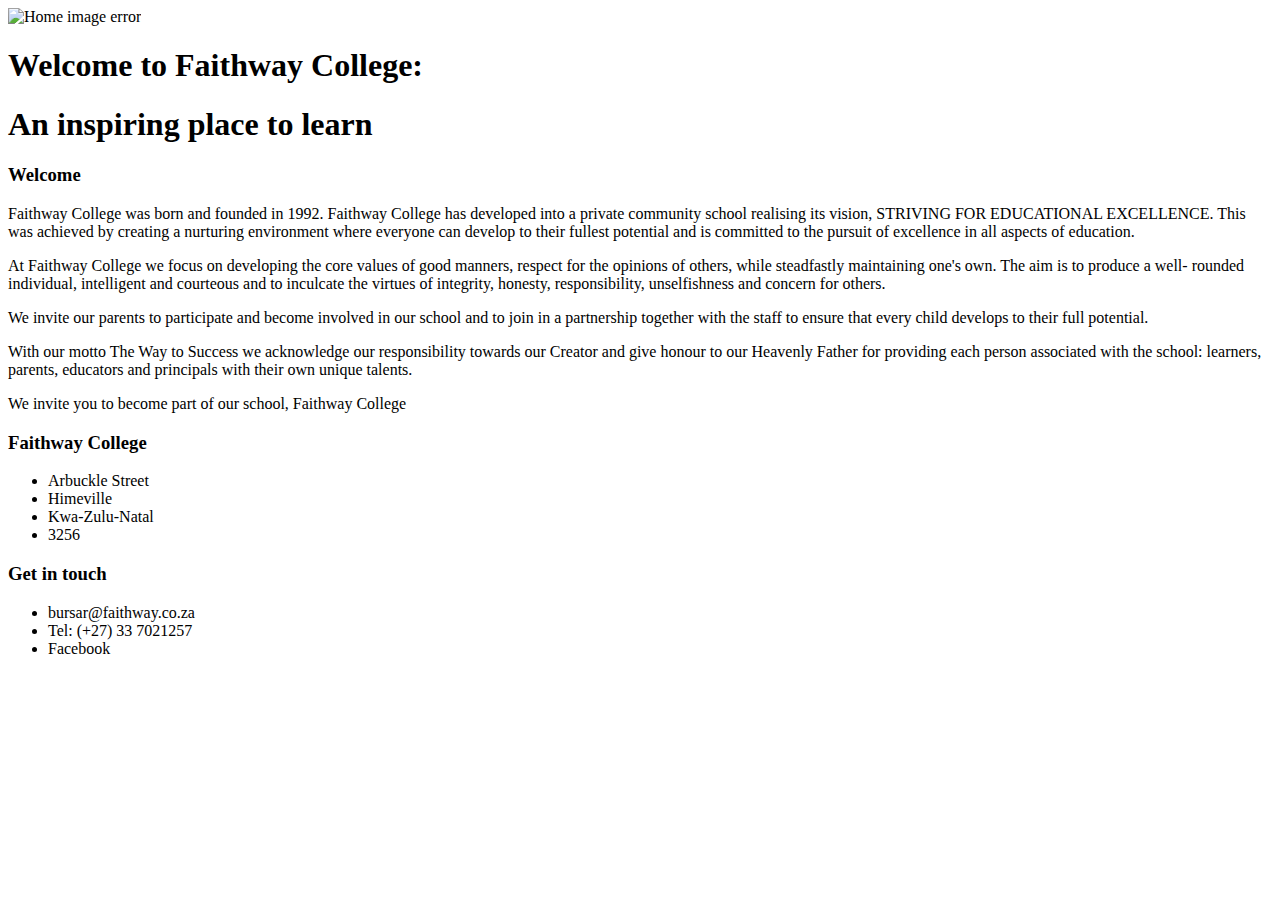
==== index.html @ 01401d1f "Update index.html" ====
<!DOCTYPE html>
<html lang="en">

<head>
    <meta charset="utf-8">
    <title>Faithway College-Himeville</title>
    <link rel="icon" type="image" href="images/Logo2.png">

    <!-- Bootstrap Scripts -->
    <link href="https://cdn.jsdelivr.net/npm/bootstrap@5.3.0-alpha3/dist/css/bootstrap.min.css" rel="stylesheet"
        integrity="sha384-KK94CHFLLe+nY2dmCWGMq91rCGa5gtU4mk92HdvYe+M/SXH301p5ILy+dN9+nJOZ" crossorigin="anonymous">
    <script src="https://cdn.jsdelivr.net/npm/bootstrap@5.3.0-alpha3/dist/js/bootstrap.bundle.min.js"
        integrity="sha384-ENjdO4Dr2bkBIFxQpeoTz1HIcje39Wm4jDKdf19U8gI4ddQ3GYNS7NTKfAdVQSZe"
        crossorigin="anonymous"></script>

    <!-- CSS Style Sheets -->
    <link rel="stylesheet" href="css/styles.css">

    <!-- Font Awesome -->
    <script src="https://kit.fontawesome.com/8bfbaf326f.js" crossorigin="anonymous"></script>

    <!-- jQuery -->
    <script src="https://ajax.googleapis.com/ajax/libs/jquery/3.5.1/jquery.min.js"></script>


</head>

<body>

  <!-- Nav Bar -->
  <div id="main-nav"></div>
  <!-- Nav bar end -->

        <!-- Home page image -->
    <section id="home-page-image">
        <img src="images/School-Holgate2.jpg" class="home-img" alt="Home image error">
        <div class="home-page-welcome">
            <h1>Welcome to Faithway College:</h1>
            <h1>An inspiring place to learn</h1>
        </div>
    </section>

    <!-- Home page into -->
    <section id="home-page-intro">
        <h3>Welcome</h3>
        <p>Faithway College was born and founded in 1992. Faithway College has developed into a private community school
            realising its vision, STRIVING FOR EDUCATIONAL EXCELLENCE. This was achieved by creating a nurturing
            environment where everyone can develop to their fullest potential and is committed to the pursuit of
            excellence in all aspects of education.</p>
        <p>At Faithway College we focus on developing the core values of good manners, respect for the opinions of
            others, while steadfastly maintaining one's own. The aim is to produce a well- rounded individual,
            intelligent and courteous and to inculcate the virtues of integrity, honesty, responsibility, unselfishness
            and concern for others.</p>
        <p>We invite our parents to participate and become involved in our school and to join in a partnership together
            with the staff to ensure that every child develops to their full potential.</p>
        <p>With our motto The Way to Success we acknowledge our responsibility towards our Creator and give honour to
            our Heavenly Father for providing each person associated with the school: learners, parents, educators and
            principals with their own unique talents.</p>
        <p>We invite you to become part of our school, Faithway College</p>
    </section>

    <footer id="home-footer">
        <div class="row">
            <div class="home-footer-feature col-lg-6">
                <h3>Faithway College</h3>
                <ul class="list-unstyled">
                    <li>Arbuckle Street</li>
                    <li>Himeville</li>
                    <li>Kwa-Zulu-Natal</li>
                    <li>3256</li>
                </ul>
                
                
            </div>
            <div class="home-footer-feature col-lg-6">
                <h3>Get in touch</h3>
                <ul class="list-unstyled">
                    <li>bursar@faithway.co.za</li>
                    <li>Tel: (+27) 33 7021257</li>
                    <li><a href="https://www.facebook.com/faithway.collegehimeville/"><i class="fa-brands fa-square-facebook"></i></a> Facebook</li>
                    
                </ul>
               
                
            </div>

        </div>

    </footer>

</body>

<script src="nav.js"></script>

</html>
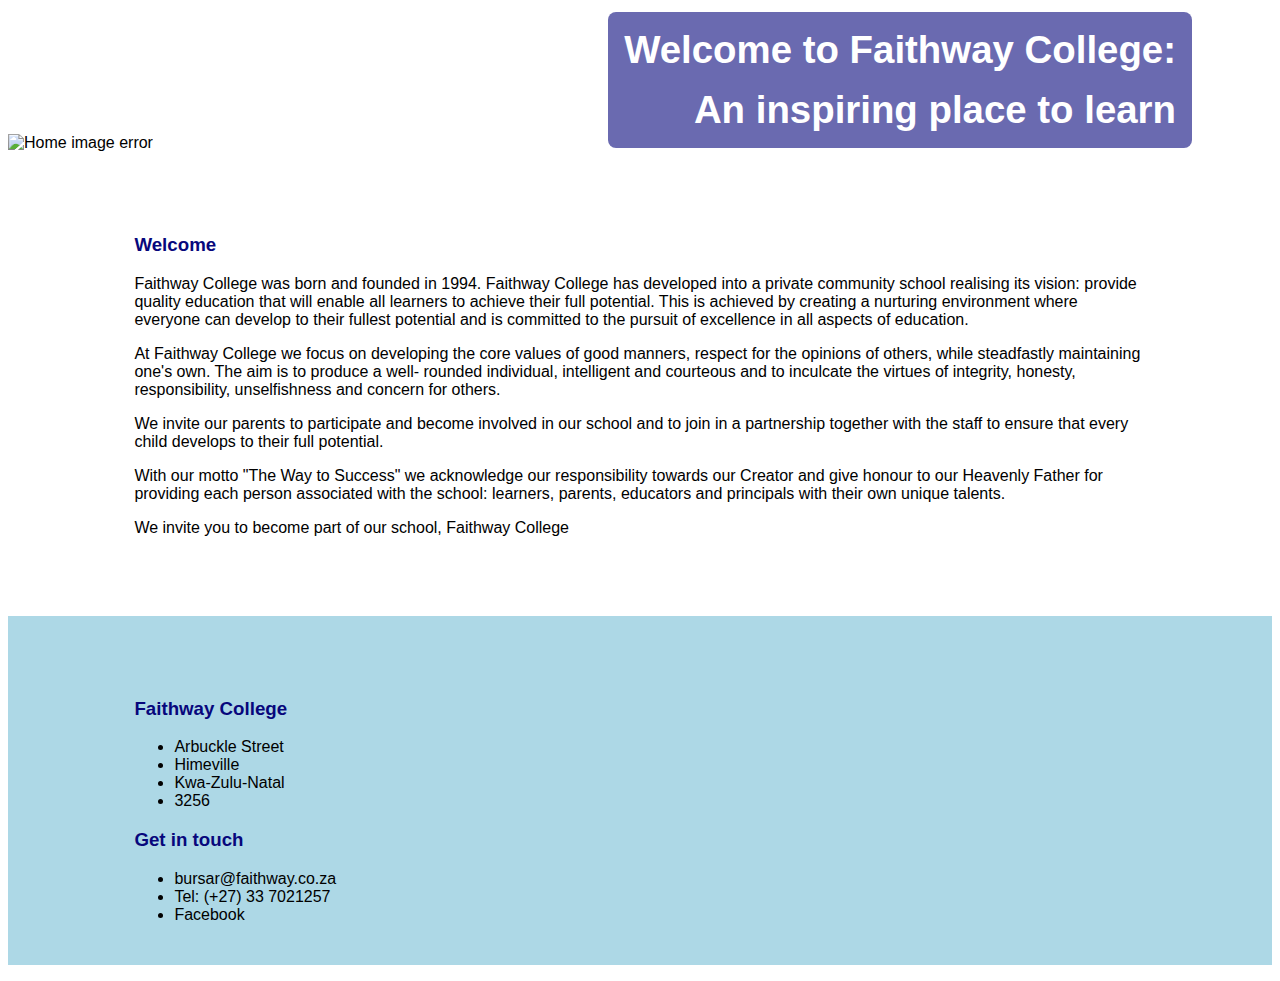
==== commit 259958fb: "Add files via upload" ====
--- a/index.html
+++ b/index.html
@@ -3,6 +3,7 @@
 
 <head>
     <meta charset="utf-8">
+    <meta name="viewport" content="width=device-width, initial-scale=1">
     <title>Faithway College-Himeville</title>
     <link rel="icon" type="image" href="images/Logo2.png">
 
@@ -27,11 +28,11 @@
 
 <body>
 
-  <!-- Nav Bar -->
-  <div id="main-nav"></div>
-  <!-- Nav bar end -->
+    <!-- Nav Bar -->
+    <div id="main-nav"></div>
+    <!-- Nav bar end -->
 
-        <!-- Home page image -->
+    <!-- Home page image -->
     <section id="home-page-image">
         <img src="images/School-Holgate2.jpg" class="home-img" alt="Home image error">
         <div class="home-page-welcome">
@@ -43,8 +44,9 @@
     <!-- Home page into -->
     <section id="home-page-intro">
         <h3>Welcome</h3>
-        <p>Faithway College was born and founded in 1992. Faithway College has developed into a private community school
-            realising its vision, STRIVING FOR EDUCATIONAL EXCELLENCE. This was achieved by creating a nurturing
+        <p>Faithway College was born and founded in 1994. Faithway College has developed into a private community school
+            realising its vision: provide quality education that will enable all learners to achieve their full
+            potential. This is achieved by creating a nurturing
             environment where everyone can develop to their fullest potential and is committed to the pursuit of
             excellence in all aspects of education.</p>
         <p>At Faithway College we focus on developing the core values of good manners, respect for the opinions of
@@ -53,7 +55,7 @@
             and concern for others.</p>
         <p>We invite our parents to participate and become involved in our school and to join in a partnership together
             with the staff to ensure that every child develops to their full potential.</p>
-        <p>With our motto The Way to Success we acknowledge our responsibility towards our Creator and give honour to
+        <p>With our motto "The Way to Success" we acknowledge our responsibility towards our Creator and give honour to
             our Heavenly Father for providing each person associated with the school: learners, parents, educators and
             principals with their own unique talents.</p>
         <p>We invite you to become part of our school, Faithway College</p>
@@ -69,19 +71,19 @@
                     <li>Kwa-Zulu-Natal</li>
                     <li>3256</li>
                 </ul>
-                
-                
+
             </div>
             <div class="home-footer-feature col-lg-6">
                 <h3>Get in touch</h3>
                 <ul class="list-unstyled">
                     <li>bursar@faithway.co.za</li>
                     <li>Tel: (+27) 33 7021257</li>
-                    <li><a href="https://www.facebook.com/faithway.collegehimeville/"><i class="fa-brands fa-square-facebook"></i></a> Facebook</li>
-                    
+                    <li><a href="https://www.facebook.com/faithway.collegehimeville/"><i
+                                class="fa-brands fa-square-facebook"></i></a> Facebook</li>
+
                 </ul>
-               
-                
+
+
             </div>
 
         </div>
@@ -89,7 +91,15 @@
     </footer>
 
 </body>
-
+<script src="https://code.jquery.com/jquery-3.3.1.slim.min.js"
+    integrity="sha384-q8i/X+965DzO0rT7abK41JStQIAqVgRVzpbzo5smXKp4YfRvH+8abtTE1Pi6jizo"
+    crossorigin="anonymous"></script>
+<script src="https://cdn.jsdelivr.net/npm/popper.js@1.14.7/dist/umd/popper.min.js"
+    integrity="sha384-UO2eT0CpHqdSJQ6hJty5KVphtPhzWj9WO1clHTMGa3JDZwrnQq4sF86dIHNDz0W1"
+    crossorigin="anonymous"></script>
+<script src="https://cdn.jsdelivr.net/npm/bootstrap@4.3.1/dist/js/bootstrap.min.js"
+    integrity="sha384-JjSmVgyd0p3pXB1rRibZUAYoIIy6OrQ6VrjIEaFf/nJGzIxFDsf4x0xIM+B07jRM"
+    crossorigin="anonymous"></script>
 <script src="nav.js"></script>
 
-</html>
+</html>--- a/css/styles.css
+++ b/css/styles.css
@@ -0,0 +1,145 @@
+/* Text */
+
+body {
+    font-family: Arial, Helvetica, sans-serif;
+    margin-bottom: 1rem;
+    font-size: 16px;
+    padding: 0;
+}
+
+h1 {
+    color: white;
+    font-size: 3vw;
+}
+
+h2 {
+    color: rgb(7, 7, 124);
+}
+
+h3 {
+    color: rgb(7, 7, 124);
+}
+
+p {
+    margin-bottom: 1rem;
+    padding-bottom: 0;
+    font-size: 16px;
+}
+
+/* Navigation Bar */
+
+#main-nav {
+    height: 126px;
+}
+
+.nav-bar-top {
+    padding-right: 10%;
+}
+
+
+.logo2-image {
+    width: 7rem;
+    overflow: hidden;
+    margin-top: -6px;
+    margin-bottom: -6px;
+    margin-left: 100%;
+
+}
+
+.nav-link {
+    font-size: x-large;
+    color: rgb(7, 7, 124);
+    font-family: Arial, Helvetica, sans-serif
+}
+
+.dropdown-menu {
+    background-color: lightblue;
+    border-width: 0;
+}
+
+/* General */
+
+#top-container {
+    padding: 2% 10% 2% 10%;
+}
+
+.bottom-container {
+    height: 10rem;
+}
+
+
+/* Home page */
+
+
+#home-page-image {
+    position: relative;
+}
+
+.home-img {
+    width: 100%;
+}
+
+.home-page-welcome {
+    background-color: rgb(7, 7, 124, .6);
+    position: absolute;
+    bottom: 20%;
+    right: 5rem;
+    font-size: 200rem;
+    text-align: right;
+    border-radius: .5rem;
+
+}
+
+.home-page-welcome h1 {
+    color: white;
+    margin: 1rem;
+}
+
+#home-page-intro {
+    text-align: left;
+    padding: 5% 10% 5% 10%;
+}
+
+#home-footer {
+    background-color: lightblue;
+    font-family: Arial, Helvetica, sans-serif;
+    margin: 0;
+    padding: 5% 10% 2% 10%;
+    text-align: left;
+}
+
+
+/* About us page */
+
+.about-us-img {
+    width: 90%;
+}
+
+.about-us-text {
+    padding-top: 3rem;
+}
+
+/* Admissions page */
+
+
+/* Footer */
+.footer-thin {
+    height: 5rem;
+    background-color: lightblue;
+    position: relative;
+    width: 100%;
+    bottom: 0;
+    padding-top: 1rem;
+
+}
+
+ .footer-thin-left {
+  padding-left: 10%; 
+
+ }
+
+ .footer-thin-right {
+    text-align: right;
+    padding-right: 10%; 
+  
+   }
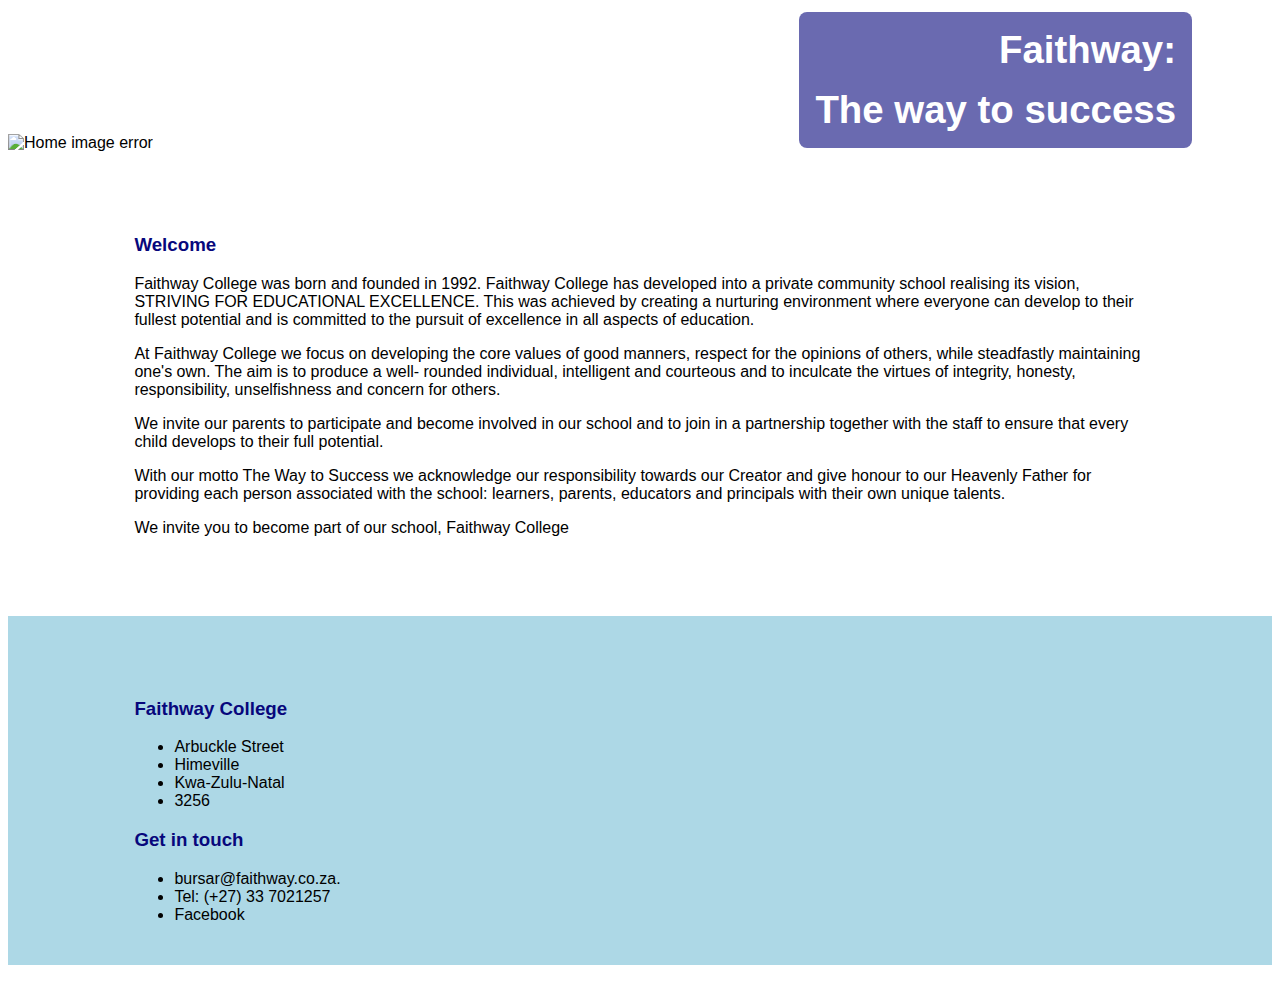
==== commit 1752c9ba: "Update index.html" ====
--- a/index.html
+++ b/index.html
@@ -28,25 +28,24 @@
 
 <body>
 
-    <!-- Nav Bar -->
-    <div id="main-nav"></div>
-    <!-- Nav bar end -->
+  <!-- Nav Bar -->
+  <div id="main-nav"></div>
+  <!-- Nav bar end -->
 
-    <!-- Home page image -->
+        <!-- Home page image -->
     <section id="home-page-image">
         <img src="images/School-Holgate2.jpg" class="home-img" alt="Home image error">
         <div class="home-page-welcome">
-            <h1>Welcome to Faithway College:</h1>
-            <h1>An inspiring place to learn</h1>
+            <h1>Faithway:</h1>
+            <h1>The way to success</h1>
         </div>
     </section>
 
     <!-- Home page into -->
     <section id="home-page-intro">
         <h3>Welcome</h3>
-        <p>Faithway College was born and founded in 1994. Faithway College has developed into a private community school
-            realising its vision: provide quality education that will enable all learners to achieve their full
-            potential. This is achieved by creating a nurturing
+        <p>Faithway College was born and founded in 1992. Faithway College has developed into a private community school
+            realising its vision, STRIVING FOR EDUCATIONAL EXCELLENCE. This was achieved by creating a nurturing
             environment where everyone can develop to their fullest potential and is committed to the pursuit of
             excellence in all aspects of education.</p>
         <p>At Faithway College we focus on developing the core values of good manners, respect for the opinions of
@@ -55,7 +54,7 @@
             and concern for others.</p>
         <p>We invite our parents to participate and become involved in our school and to join in a partnership together
             with the staff to ensure that every child develops to their full potential.</p>
-        <p>With our motto "The Way to Success" we acknowledge our responsibility towards our Creator and give honour to
+        <p>With our motto The Way to Success we acknowledge our responsibility towards our Creator and give honour to
             our Heavenly Father for providing each person associated with the school: learners, parents, educators and
             principals with their own unique talents.</p>
         <p>We invite you to become part of our school, Faithway College</p>
@@ -71,19 +70,19 @@
                     <li>Kwa-Zulu-Natal</li>
                     <li>3256</li>
                 </ul>
-
+                
+                
             </div>
             <div class="home-footer-feature col-lg-6">
                 <h3>Get in touch</h3>
                 <ul class="list-unstyled">
-                    <li>bursar@faithway.co.za</li>
+                    <li>bursar@faithway.co.za.</li>
                     <li>Tel: (+27) 33 7021257</li>
-                    <li><a href="https://www.facebook.com/faithway.collegehimeville/"><i
-                                class="fa-brands fa-square-facebook"></i></a> Facebook</li>
-
+                    <li><a href="https://www.facebook.com/faithway.collegehimeville/"><i class="fa-brands fa-square-facebook"></i></a> Facebook</li>
+                    
                 </ul>
-
-
+               
+                
             </div>
 
         </div>
@@ -91,15 +90,10 @@
     </footer>
 
 </body>
-<script src="https://code.jquery.com/jquery-3.3.1.slim.min.js"
-    integrity="sha384-q8i/X+965DzO0rT7abK41JStQIAqVgRVzpbzo5smXKp4YfRvH+8abtTE1Pi6jizo"
-    crossorigin="anonymous"></script>
-<script src="https://cdn.jsdelivr.net/npm/popper.js@1.14.7/dist/umd/popper.min.js"
-    integrity="sha384-UO2eT0CpHqdSJQ6hJty5KVphtPhzWj9WO1clHTMGa3JDZwrnQq4sF86dIHNDz0W1"
-    crossorigin="anonymous"></script>
-<script src="https://cdn.jsdelivr.net/npm/bootstrap@4.3.1/dist/js/bootstrap.min.js"
-    integrity="sha384-JjSmVgyd0p3pXB1rRibZUAYoIIy6OrQ6VrjIEaFf/nJGzIxFDsf4x0xIM+B07jRM"
-    crossorigin="anonymous"></script>
+
+<script src="https://code.jquery.com/jquery-3.3.1.slim.min.js" integrity="sha384-q8i/X+965DzO0rT7abK41JStQIAqVgRVzpbzo5smXKp4YfRvH+8abtTE1Pi6jizo" crossorigin="anonymous"></script>
+<script src="https://cdn.jsdelivr.net/npm/popper.js@1.14.7/dist/umd/popper.min.js" integrity="sha384-UO2eT0CpHqdSJQ6hJty5KVphtPhzWj9WO1clHTMGa3JDZwrnQq4sF86dIHNDz0W1" crossorigin="anonymous"></script>
+<script src="https://cdn.jsdelivr.net/npm/bootstrap@4.3.1/dist/js/bootstrap.min.js" integrity="sha384-JjSmVgyd0p3pXB1rRibZUAYoIIy6OrQ6VrjIEaFf/nJGzIxFDsf4x0xIM+B07jRM" crossorigin="anonymous"></script>
 <script src="nav.js"></script>
 
-</html>+</html>
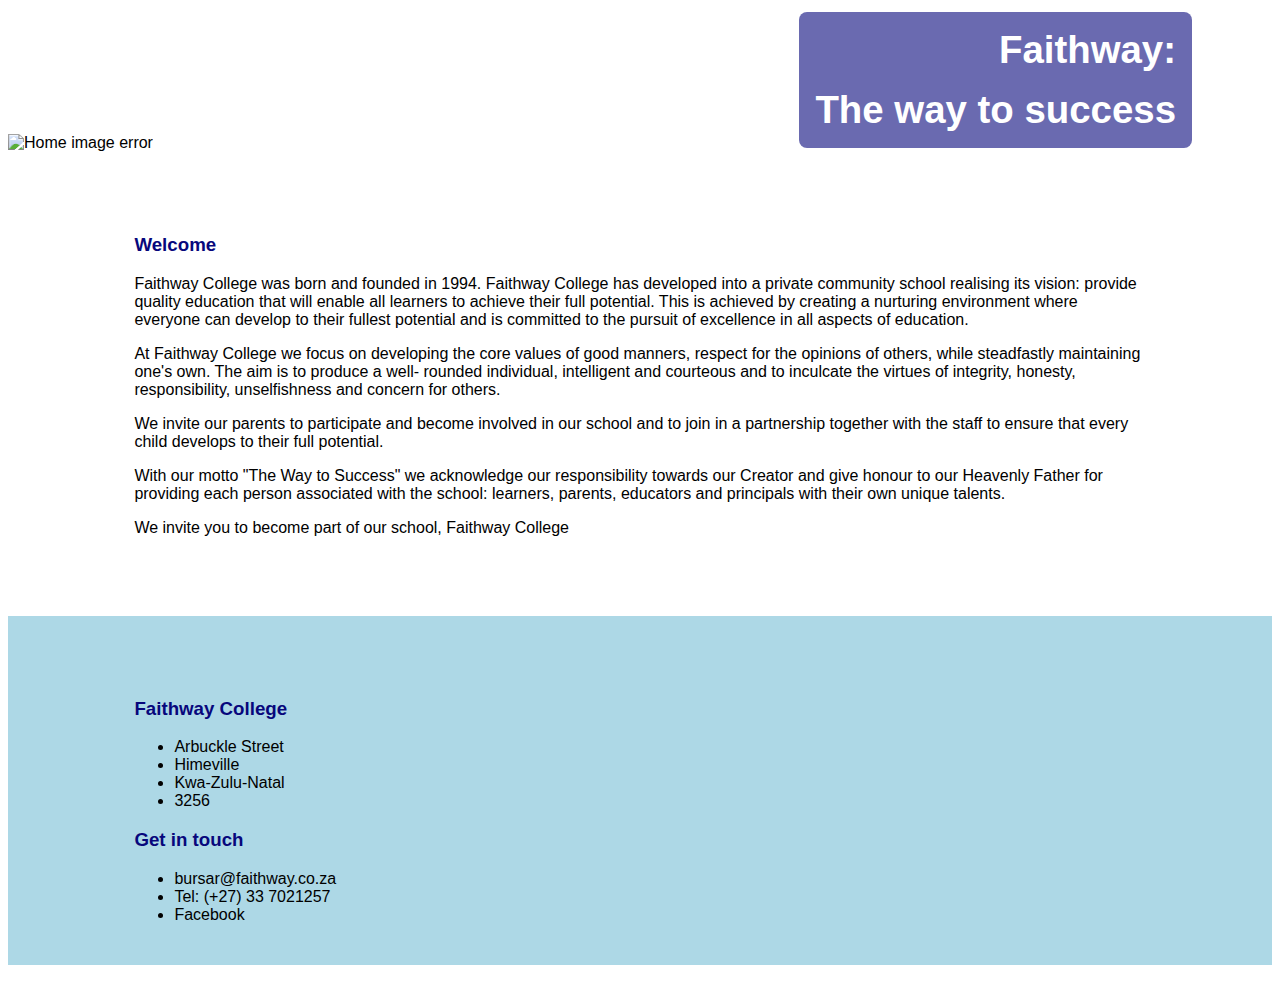
==== commit c23bba0c: "Update index.html" ====
--- a/index.html
+++ b/index.html
@@ -28,11 +28,11 @@
 
 <body>
 
-  <!-- Nav Bar -->
-  <div id="main-nav"></div>
-  <!-- Nav bar end -->
+    <!-- Nav Bar -->
+    <div id="main-nav"></div>
+    <!-- Nav bar end -->
 
-        <!-- Home page image -->
+    <!-- Home page image -->
     <section id="home-page-image">
         <img src="images/School-Holgate2.jpg" class="home-img" alt="Home image error">
         <div class="home-page-welcome">
@@ -44,8 +44,9 @@
     <!-- Home page into -->
     <section id="home-page-intro">
         <h3>Welcome</h3>
-        <p>Faithway College was born and founded in 1992. Faithway College has developed into a private community school
-            realising its vision, STRIVING FOR EDUCATIONAL EXCELLENCE. This was achieved by creating a nurturing
+        <p>Faithway College was born and founded in 1994. Faithway College has developed into a private community school
+            realising its vision: provide quality education that will enable all learners to achieve their full
+            potential. This is achieved by creating a nurturing
             environment where everyone can develop to their fullest potential and is committed to the pursuit of
             excellence in all aspects of education.</p>
         <p>At Faithway College we focus on developing the core values of good manners, respect for the opinions of
@@ -54,7 +55,7 @@
             and concern for others.</p>
         <p>We invite our parents to participate and become involved in our school and to join in a partnership together
             with the staff to ensure that every child develops to their full potential.</p>
-        <p>With our motto The Way to Success we acknowledge our responsibility towards our Creator and give honour to
+        <p>With our motto "The Way to Success" we acknowledge our responsibility towards our Creator and give honour to
             our Heavenly Father for providing each person associated with the school: learners, parents, educators and
             principals with their own unique talents.</p>
         <p>We invite you to become part of our school, Faithway College</p>
@@ -70,19 +71,19 @@
                     <li>Kwa-Zulu-Natal</li>
                     <li>3256</li>
                 </ul>
-                
-                
+
             </div>
             <div class="home-footer-feature col-lg-6">
                 <h3>Get in touch</h3>
                 <ul class="list-unstyled">
-                    <li>bursar@faithway.co.za.</li>
+                    <li>bursar@faithway.co.za</li>
                     <li>Tel: (+27) 33 7021257</li>
-                    <li><a href="https://www.facebook.com/faithway.collegehimeville/"><i class="fa-brands fa-square-facebook"></i></a> Facebook</li>
-                    
+                    <li><a href="https://www.facebook.com/faithway.collegehimeville/"><i
+                                class="fa-brands fa-square-facebook"></i></a> Facebook</li>
+
                 </ul>
-               
-                
+
+
             </div>
 
         </div>
@@ -90,10 +91,15 @@
     </footer>
 
 </body>
-
-<script src="https://code.jquery.com/jquery-3.3.1.slim.min.js" integrity="sha384-q8i/X+965DzO0rT7abK41JStQIAqVgRVzpbzo5smXKp4YfRvH+8abtTE1Pi6jizo" crossorigin="anonymous"></script>
-<script src="https://cdn.jsdelivr.net/npm/popper.js@1.14.7/dist/umd/popper.min.js" integrity="sha384-UO2eT0CpHqdSJQ6hJty5KVphtPhzWj9WO1clHTMGa3JDZwrnQq4sF86dIHNDz0W1" crossorigin="anonymous"></script>
-<script src="https://cdn.jsdelivr.net/npm/bootstrap@4.3.1/dist/js/bootstrap.min.js" integrity="sha384-JjSmVgyd0p3pXB1rRibZUAYoIIy6OrQ6VrjIEaFf/nJGzIxFDsf4x0xIM+B07jRM" crossorigin="anonymous"></script>
+<script src="https://code.jquery.com/jquery-3.3.1.slim.min.js"
+    integrity="sha384-q8i/X+965DzO0rT7abK41JStQIAqVgRVzpbzo5smXKp4YfRvH+8abtTE1Pi6jizo"
+    crossorigin="anonymous"></script>
+<script src="https://cdn.jsdelivr.net/npm/popper.js@1.14.7/dist/umd/popper.min.js"
+    integrity="sha384-UO2eT0CpHqdSJQ6hJty5KVphtPhzWj9WO1clHTMGa3JDZwrnQq4sF86dIHNDz0W1"
+    crossorigin="anonymous"></script>
+<script src="https://cdn.jsdelivr.net/npm/bootstrap@4.3.1/dist/js/bootstrap.min.js"
+    integrity="sha384-JjSmVgyd0p3pXB1rRibZUAYoIIy6OrQ6VrjIEaFf/nJGzIxFDsf4x0xIM+B07jRM"
+    crossorigin="anonymous"></script>
 <script src="nav.js"></script>
 
 </html>
